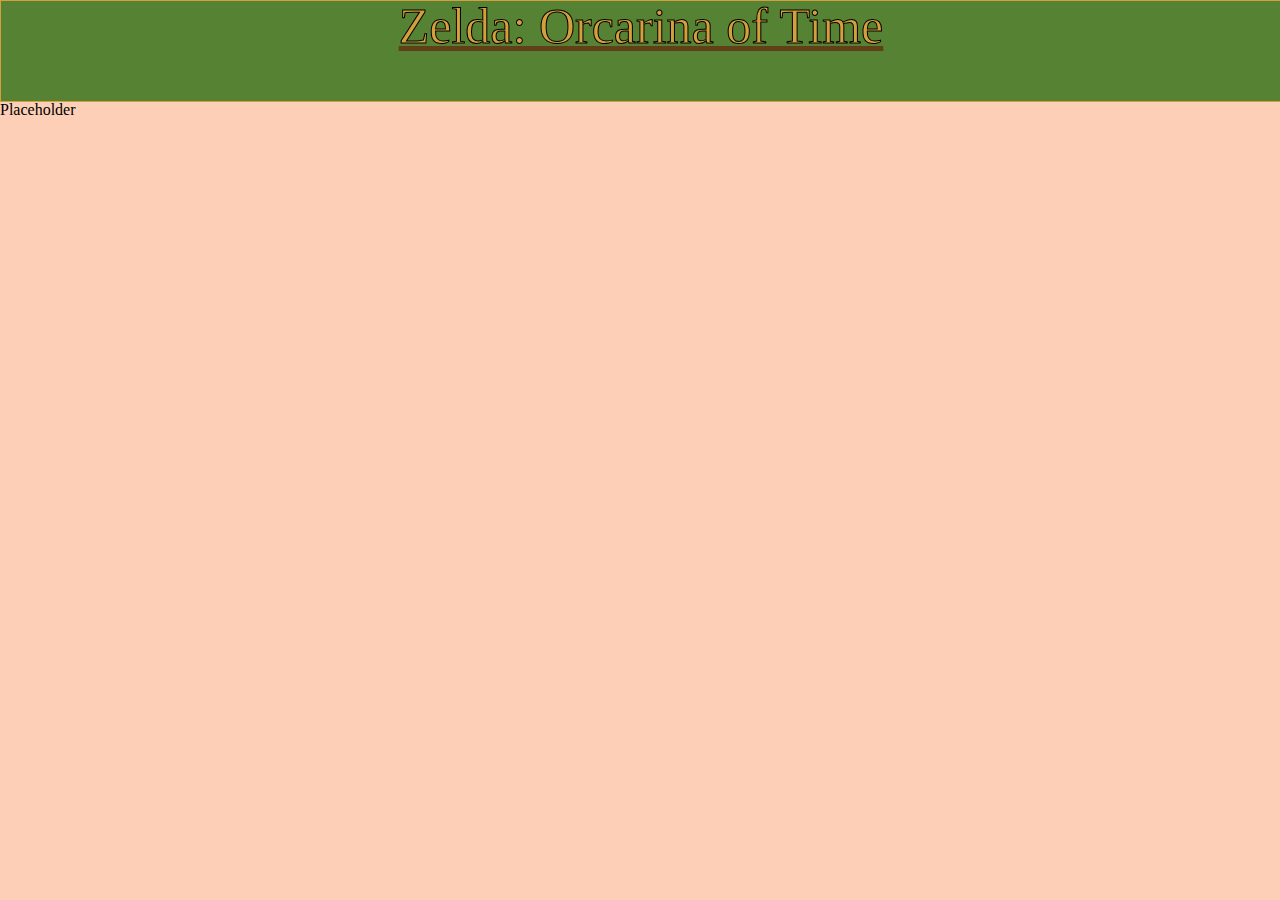
==== index.html @ dc3d876a "html and styles added" ====
<!DOCTYPE html>
<html lang="en">
  <head>
    <meta charset="UTF-8" />
    <meta http-equiv="X-UA-Compatible" content="IE=edge" />
    <meta name="viewport" content="width=device-width, initial-scale=1.0" />
    <link rel="stylesheet" href="./Assets/reset.css" />
    <link href="./Assets/style.css" rel="stylesheet" />
    <title>Link's Quiz</title>
  </head>

  <body>
    <main>
      <header>
        <h1>Zelda: Orcarina of Time</h1>
      </header>

      <section id="quiz-box">
        <div id="questions">
          <div id="buttons">Placeholder</div>
        </div>
        <div id="in-box-result"></div>
      </section>
    </main>

    <script src="./Assets/script.js"></script>
  </body>
</html>
---- Assets/style.css ----
body {
  background-color: #fccfb6;
}

header {
  display: flex;
  justify-content: center;
  background-color: #568233;
  color: #d49f3c;
  height: 100px;
  font-size: 50px;
  width: 100%;
  border: 1px solid #d49f3c;
  -webkit-text-stroke-width: 1px;
  -webkit-text-stroke-color: black;
  text-decoration: underline #613f19;
}
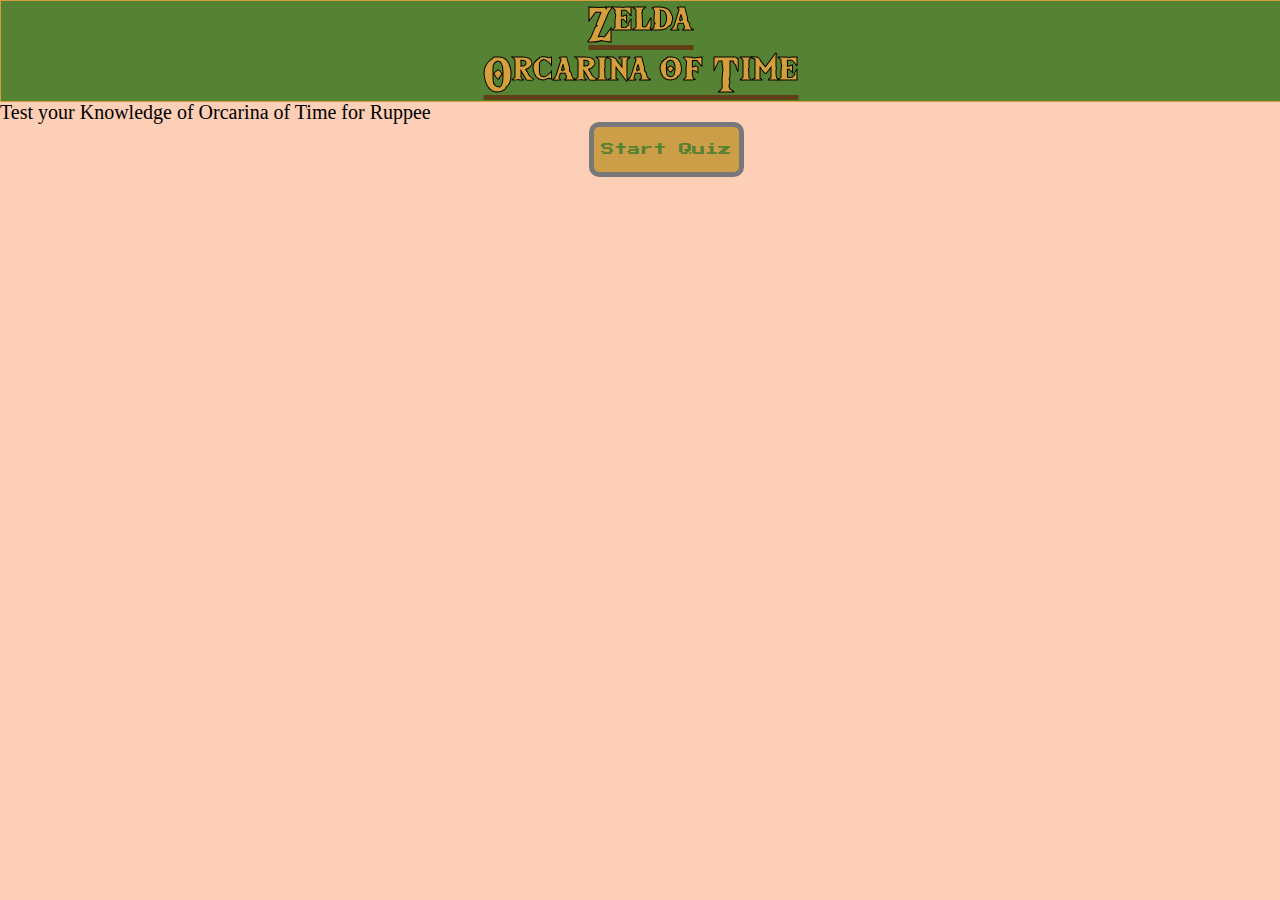
==== commit 95aed082: "fonts and styling" ====
--- a/index.html
+++ b/index.html
@@ -4,20 +4,34 @@
     <meta charset="UTF-8" />
     <meta http-equiv="X-UA-Compatible" content="IE=edge" />
     <meta name="viewport" content="width=device-width, initial-scale=1.0" />
+    <link rel="preconnect" href="https://fonts.googleapis.com" />
+    <link rel="preconnect" href="https://fonts.gstatic.com" crossorigin />
+    <link
+      href="https://fonts.googleapis.com/css2?family=Press+Start+2P&display=swap"
+      rel="stylesheet"
+    />
+
     <link rel="stylesheet" href="./Assets/reset.css" />
     <link href="./Assets/style.css" rel="stylesheet" />
+
     <title>Link's Quiz</title>
   </head>
 
   <body>
     <main>
       <header>
-        <h1>Zelda: Orcarina of Time</h1>
+        <h1>Zelda</h1>
+        <h2>Orcarina of Time</h2>
+
+        <div id="counter"></div>
       </header>
 
       <section id="quiz-box">
-        <div id="questions">
-          <div id="buttons">Placeholder</div>
+        <div id="question">
+          <ul id="choices"></ul>
+          <p>Test your Knowledge of Orcarina of Time for Ruppee</p>
+
+          <button id="start-game">Start Quiz</button>
         </div>
         <div id="in-box-result"></div>
       </section>
--- a/Assets/style.css
+++ b/Assets/style.css
@@ -1,10 +1,16 @@
+@font-face {
+  font-family: "the_wild_breath_of_zeldaRg";
+  src: url("the_wild_breath_of_zelda.woff2") format("woff2"),
+    url("the_wild_breath_of_zelda.woff") format("woff");
+  font-weight: normal;
+  font-style: normal;
+}
 body {
   background-color: #fccfb6;
+  font-size: 20px;
 }
 
 header {
-  display: flex;
-  justify-content: center;
   background-color: #568233;
   color: #d49f3c;
   height: 100px;
@@ -15,3 +21,23 @@
   -webkit-text-stroke-color: black;
   text-decoration: underline #613f19;
 }
+
+h1,
+h2 {
+  text-align: center;
+  font-family: "the_wild_breath_of_zeldaRg";
+}
+
+#start-game {
+  text-align: center;
+  border: 5px solid #79777a;
+  max-width: 25%;
+  height: 200px;
+  margin-left: 46%;
+  font-family: "Press Start 2P", cursive;
+  border-radius: 10px;
+  height: 55px;
+  width: 155px;
+  background: #cc9e48;
+  color: #568233;
+}
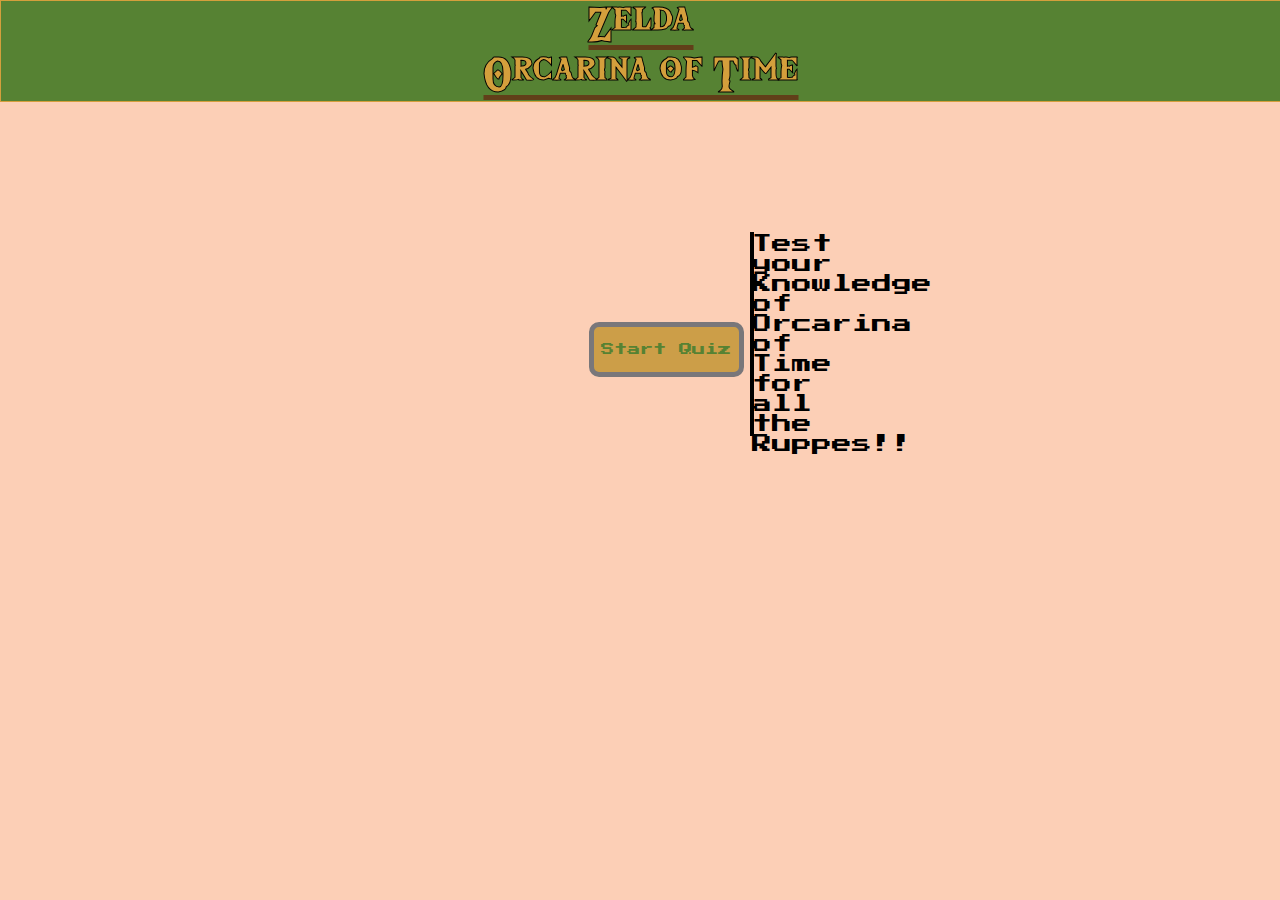
==== commit 975d6e2e: "button position and styling" ====
--- a/index.html
+++ b/index.html
@@ -29,7 +29,7 @@
       <section id="quiz-box">
         <div id="question">
           <ul id="choices"></ul>
-          <p>Test your Knowledge of Orcarina of Time for Ruppee</p>
+          <p>Test your Knowledge of Orcarina of Time for all the Ruppes!!</p>
 
           <button id="start-game">Start Quiz</button>
         </div>
--- a/Assets/style.css
+++ b/Assets/style.css
@@ -28,6 +28,14 @@
   font-family: "the_wild_breath_of_zeldaRg";
 }
 
+p {
+  font-family: "Press Start 2P", cursive;
+  text-align: center;
+  height: 200px;
+  border: 2px solid black;
+  margin: 130px 750px -114px 750px;
+}
+
 #start-game {
   text-align: center;
   border: 5px solid #79777a;
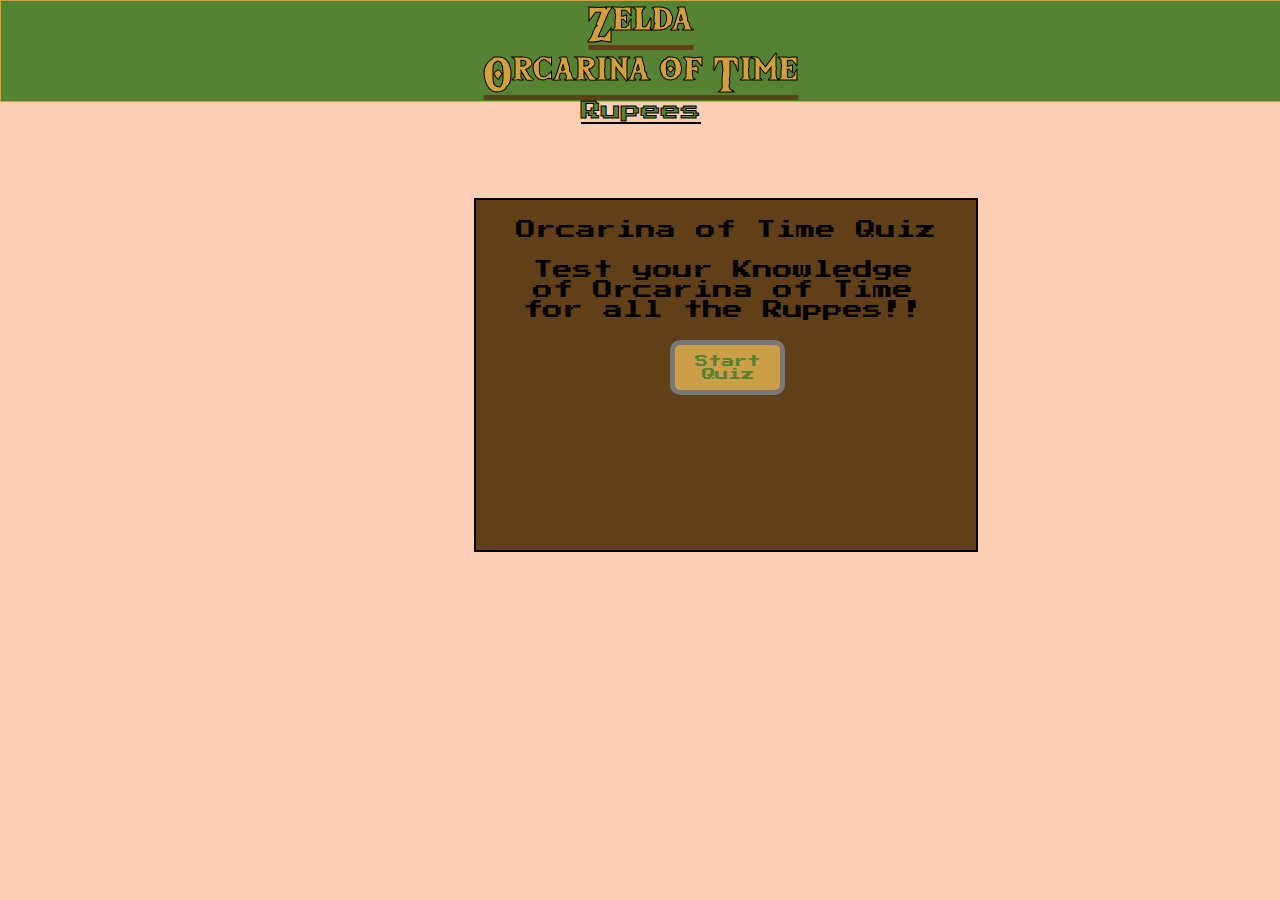
==== commit 3944802d: "live page error handling" ====
--- a/index.html
+++ b/index.html
@@ -2,8 +2,8 @@
 <html lang="en">
   <head>
     <meta charset="UTF-8" />
-    <meta http-equiv="X-UA-Compatible" content="IE=edge" />
     <meta name="viewport" content="width=device-width, initial-scale=1.0" />
+    <meta http-equiv="X-UA-Compatible" content="ie=edge" />
     <link rel="preconnect" href="https://fonts.googleapis.com" />
     <link rel="preconnect" href="https://fonts.gstatic.com" crossorigin />
     <link
@@ -11,32 +11,30 @@
       rel="stylesheet"
     />
 
-    <link rel="stylesheet" href="./Assets/reset.css" />
-    <link href="./Assets/style.css" rel="stylesheet" />
-
+    <link rel="stylesheet" href="./reset.css" />
+    <link href="./style.css" rel="stylesheet" />
     <title>Link's Quiz</title>
   </head>
 
   <body>
-    <main>
-      <header>
-        <h1>Zelda</h1>
-        <h2>Orcarina of Time</h2>
+    <header>
+      <h1>Zelda</h1>
+      <h2>Orcarina of Time</h2>
+      <div id="counter"></div>
+      <a href="scoreLogs.html" target="_blank">Rupees</a>
+    </header>
+    <div id="wrapper">
+      <div id="currentTime"></div>
 
-        <div id="counter"></div>
-      </header>
+      <div id="quiz-box">
+        <h3>Orcarina of Time Quiz</h3>
+        <p>Test your Knowledge of Orcarina of Time for all the Ruppes!!</p>
+        <ul id="choicesUl"></ul>
 
-      <section id="quiz-box">
-        <div id="question">
-          <ul id="choices"></ul>
-          <p>Test your Knowledge of Orcarina of Time for all the Ruppes!!</p>
-
-          <button id="start-game">Start Quiz</button>
-        </div>
-        <div id="in-box-result"></div>
-      </section>
-    </main>
-
-    <script src="./Assets/script.js"></script>
+        <button id="startTime">Start Quiz</button>
+      </div>
+    </div>
+    <footer></footer>
+    <script src="script.js"></script>
   </body>
 </html>
--- a/style.css
+++ b/style.css
@@ -0,0 +1,189 @@
+@font-face {
+  font-family: "the_wild_breath_of_zeldaRg";
+  src: url("the_wild_breath_of_zelda.woff2") format("woff2"),
+    url("the_wild_breath_of_zelda.woff") format("woff");
+  font-weight: normal;
+  font-style: normal;
+}
+
+body {
+  background-color: #fccfb6;
+  font-size: 20px;
+}
+
+header {
+  background-color: #568233;
+  color: #d49f3c;
+  height: 100px;
+  font-size: 50px;
+  width: 100%;
+  border: 1px solid #d49f3c;
+  -webkit-text-stroke-width: 1px;
+  -webkit-text-stroke-color: black;
+  text-decoration: underline #613f19;
+}
+
+#wrapper {
+  position: absolute;
+  left: 37%;
+  top: 22%;
+  width: 500px;
+  height: 350px;
+  background-color: #613f19;
+  font-family: "Press Start 2P", cursive;
+  text-align: center;
+  border: 2px solid black;
+}
+#startTime {
+  text-align: center;
+  border: 5px solid #79777a;
+  max-width: 25%;
+  height: 200px;
+  margin-left: 1%;
+  font-family: "Press Start 2P", cursive;
+  border-radius: 10px;
+  height: 55px;
+  width: 155px;
+  background: #cc9e48;
+  color: #568233;
+}
+
+#quiz-box {
+  margin: 20px;
+}
+
+#currentTime {
+  float: right;
+}
+
+#goBack {
+  background-color: #d49f3c;
+  position: relative;
+  padding: 10px;
+  font-size: 20px;
+  color: #568233;
+  top: 30%;
+  left: 55%;
+  width: auto;
+  text-align: center;
+  text-decoration: none;
+}
+
+#clear {
+  background-color: #d49f3c;
+  position: relative;
+  padding: 10px;
+  font-size: 20px;
+  color: #568233;
+  top: 30%;
+  right: 5%;
+  text-align: center;
+}
+button {
+  border-radius: 8px;
+}
+
+label {
+  margin-right: 10px;
+}
+input {
+  margin-bottom: 20px;
+  width: 50%;
+  border: 1px solid #d49f3c;
+}
+h1,
+h2 {
+  text-align: center;
+  font-family: "the_wild_breath_of_zeldaRg";
+}
+
+h3 {
+  font-family: "Press Start 2P", cursive;
+  text-align: center;
+}
+
+li {
+  background-color: #d49f3c;
+  margin-top: 10px;
+  padding: 5px 15px;
+  width: 80%;
+  font-size: 18px;
+  color: #568233;
+}
+
+#Submit {
+  background-color: #d49f3c;
+  margin-left: 33%;
+  padding: 15px 32px;
+  font-size: 20px;
+  color: #568233;
+}
+
+h4 {
+  text-align: center;
+}
+
+a {
+  font-family: "Press Start 2P", cursive;
+  display: flex;
+  font-size: 20px;
+  justify-content: center;
+  color: #568233;
+}
+
+p {
+  width: 90%;
+  margin: 20px;
+}
+
+#createDiv {
+  margin-top: 20px;
+  border-top: 1px solid lightgray;
+}
+@media screen and (max-width: 786px) {
+  body {
+    max-width: 786px;
+  }
+
+  #wrapper {
+    position: absolute;
+    left: 20%;
+  }
+
+  p {
+    margin-left: 20%;
+  }
+  #goBack {
+    position: relative;
+    left: 55%;
+  }
+
+  #clear {
+    position: relative;
+    right: 5%;
+  }
+  footer {
+    margin-top: 20%;
+  }
+}
+
+@media screen and (max-width: 640px) {
+  body {
+    min-width: 640px;
+  }
+
+  #wrapper {
+    position: absolute;
+    left: 10%;
+  }
+  p {
+    margin-left: 10%;
+  }
+  footer {
+    margin-top: 10%;
+  }
+}
+
+.hide {
+  display: none;
+}
